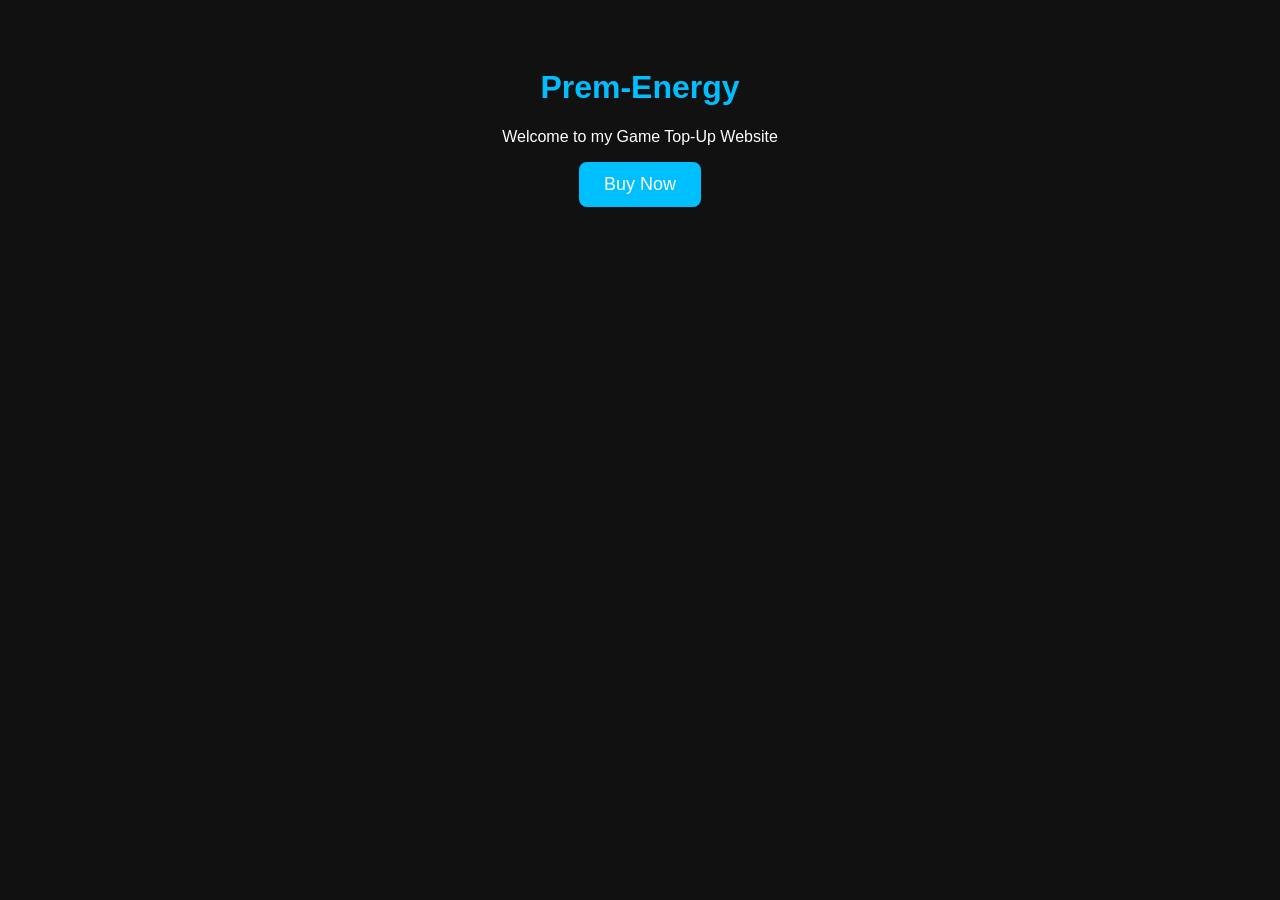
==== index.html @ bc0d189c "Add index.html" ====
<!DOCTYPE html>
<html>
<head>
<meta charset="UTF-8">
<meta name="viewport" content="width=device-width, initial-scale=1.0">
<title>Prem-Energy</title>
<style>
body{
  background:#111;
  color:white;
  font-family:Arial,sans-serif;
  text-align:center;
  padding:40px;
}
h1{color:#00bfff;}
button{
  background:#00bfff;
  color:white;
  border:none;
  padding:12px 25px;
  border-radius:8px;
  font-size:18px;
}
</style>
</head>
<body>
<h1>Prem-Energy</h1>
<p>Welcome to my Game Top-Up Website</p>
<button>Buy Now</button>
</body>
  </html>
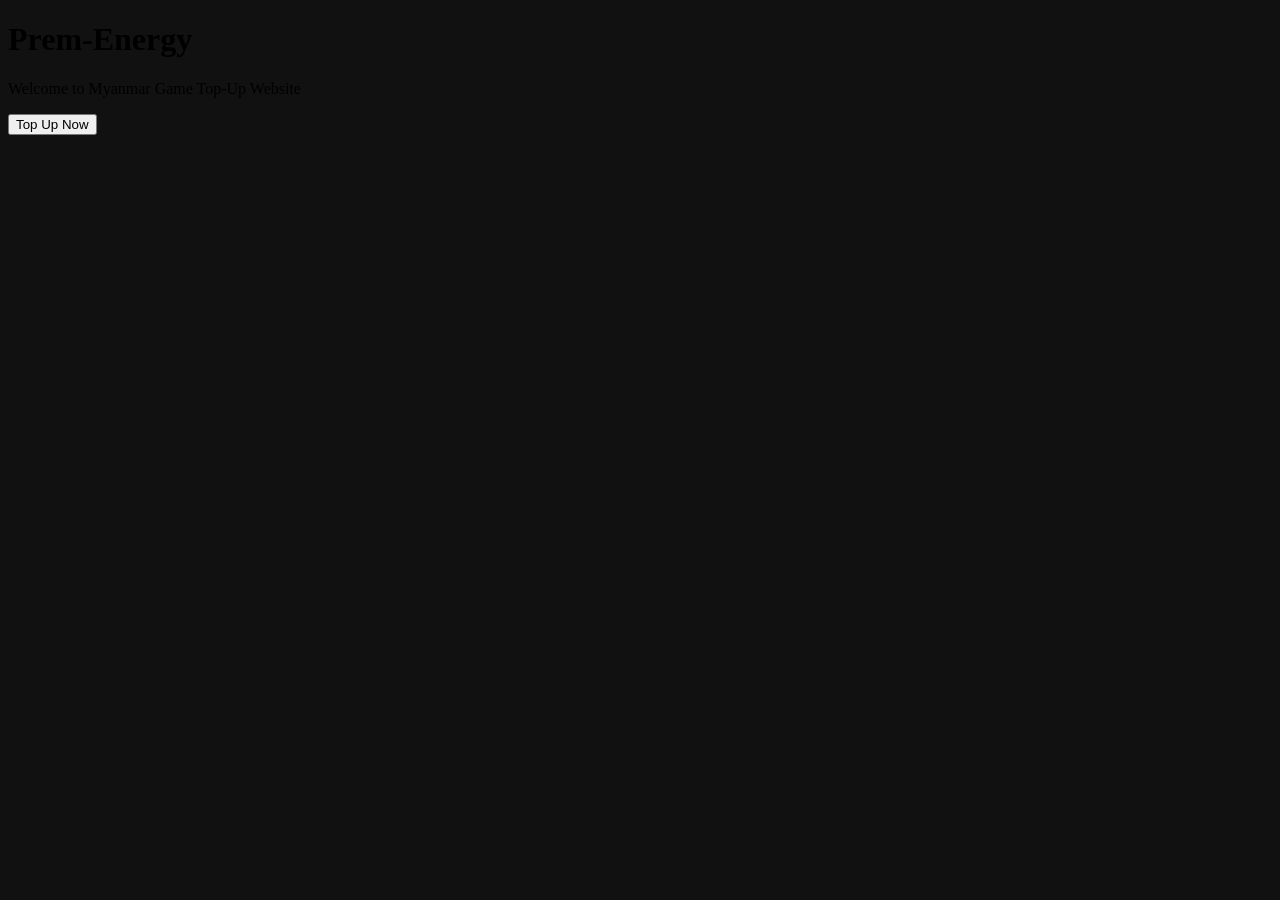
==== commit 2488060a: "Update index.html" ====
--- a/index.html
+++ b/index.html
@@ -1,31 +1,24 @@
 <!DOCTYPE html>
-<html>
+<html lang="en">
 <head>
-<meta charset="UTF-8">
-<meta name="viewport" content="width=device-width, initial-scale=1.0">
-<title>Prem-Energy</title>
-<style>
-body{
-  background:#111;
-  color:white;
-  font-family:Arial,sans-serif;
-  text-align:center;
-  padding:40px;
-}
-h1{color:#00bfff;}
-button{
-  background:#00bfff;
-  color:white;
-  border:none;
-  padding:12px 25px;
-  border-radius:8px;
-  font-size:18px;
-}
-</style>
+    <meta charset="UTF-8">
+    <meta name="viewport" content="width=device-width, initial-scale=1.0">
+    <title>Prem-Energy</title>
+
+    <link rel="stylesheet" href="style.css">
 </head>
+
 <body>
+
 <h1>Prem-Energy</h1>
-<p>Welcome to my Game Top-Up Website</p>
-<button>Buy Now</button>
+
+<p>Welcome to Myanmar Game Top-Up Website</p>
+
+<a href="packages.html">
+    <button>Top Up Now</button>
+</a>
+
+<script src="script.js"></script>
+
 </body>
-  </html>
+</html>
--- a/style.css
+++ b/style.css
@@ -0,0 +1,3 @@
+body{
+    background:#111;
+}
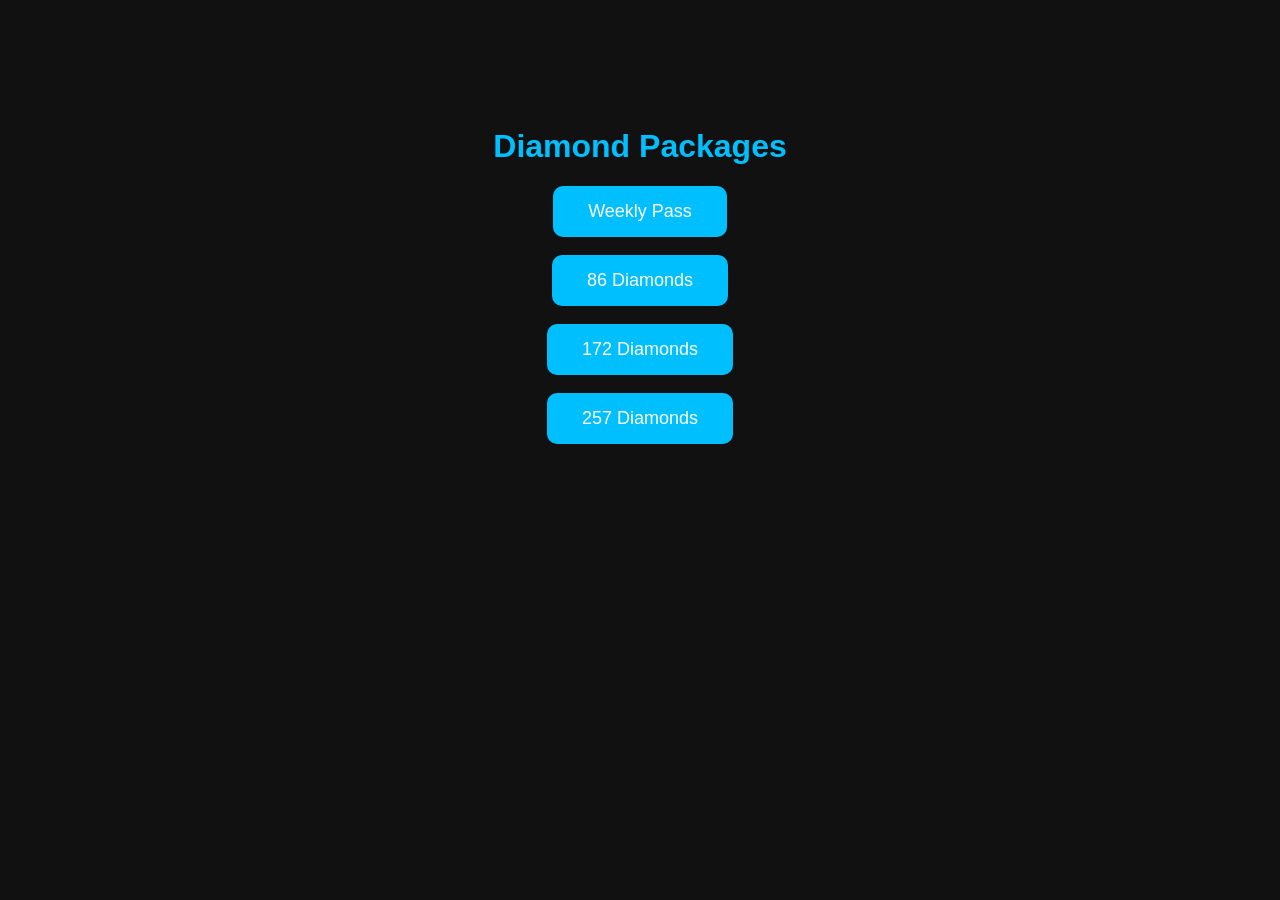
==== commit 0af6e17e: "Update index.html" ====
--- a/index.html
+++ b/index.html
@@ -1,24 +1,26 @@
 <!DOCTYPE html>
-<html lang="en">
+<html>
 <head>
-    <meta charset="UTF-8">
-    <meta name="viewport" content="width=device-width, initial-scale=1.0">
-    <title>Prem-Energy</title>
-
-    <link rel="stylesheet" href="style.css">
+<meta charset="UTF-8">
+<meta name="viewport" content="width=device-width, initial-scale=1.0">
+<title>Packages</title>
+<link rel="stylesheet" href="style.css">
 </head>
 
 <body>
 
-<h1>Prem-Energy</h1>
+<h1>Diamond Packages</h1>
 
-<p>Welcome to Myanmar Game Top-Up Website</p>
+<button onclick="location.href='buy.html'">Weekly Pass</button>
+<br><br>
 
-<a href="packages.html">
-    <button>Top Up Now</button>
-</a>
+<button onclick="location.href='buy.html'">86 Diamonds</button>
+<br><br>
 
-<script src="script.js"></script>
+<button onclick="location.href='buy.html'">172 Diamonds</button>
+<br><br>
+
+<button onclick="location.href='buy.html'">257 Diamonds</button>
 
 </body>
 </html>
--- a/style.css
+++ b/style.css
@@ -1,3 +1,22 @@
 body{
     background:#111;
+    color:white;
+    text-align:center;
+    font-family:Arial,sans-serif;
+    padding:40px;
 }
+
+h1{
+    color:#00bfff;
+    margin-top:80px;
+}
+
+button{
+    background:#00bfff;
+    color:white;
+    border:none;
+    padding:15px 35px;
+    border-radius:10px;
+    font-size:18px;
+    cursor:pointer;
+}
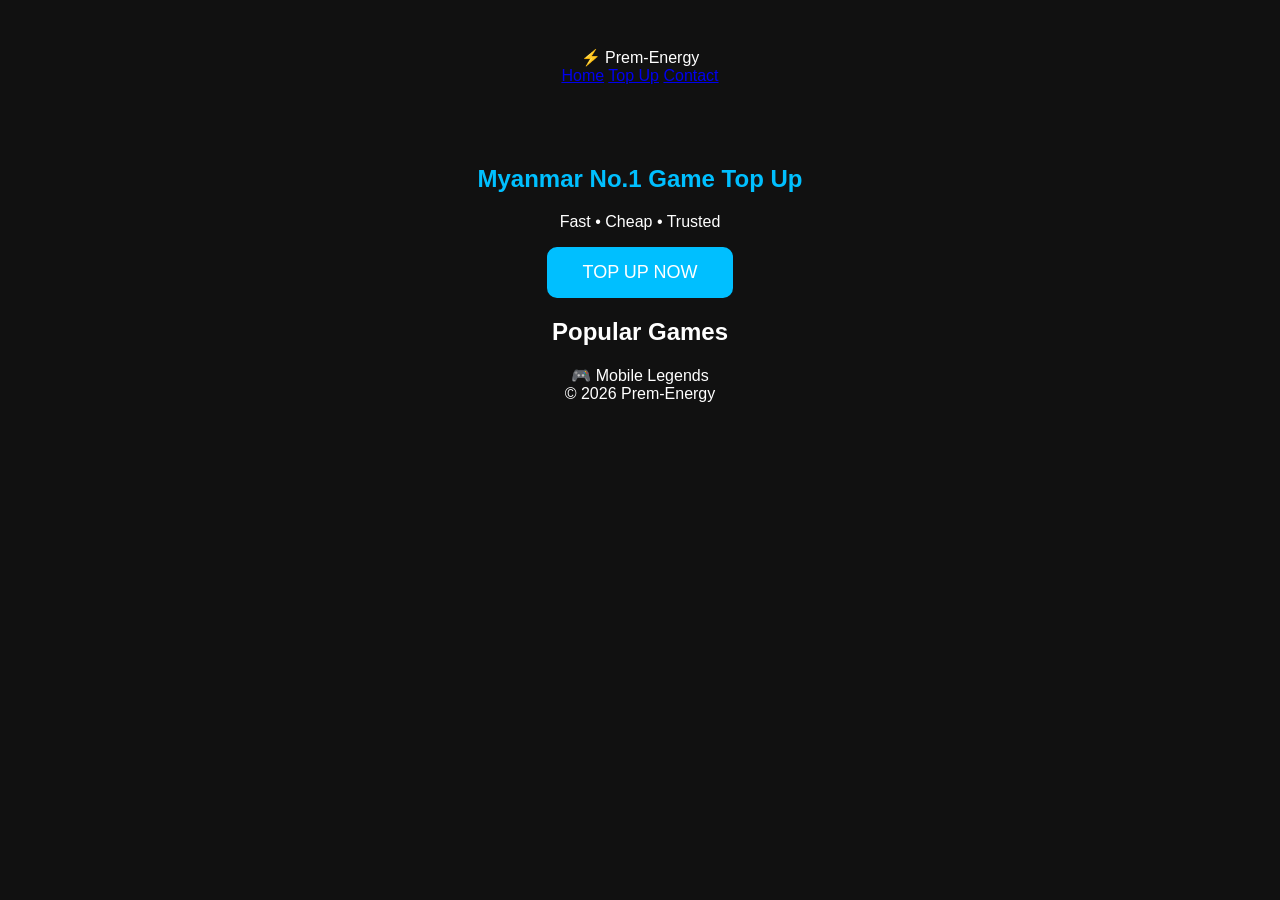
==== commit 2b32d5aa: "Update index.html" ====
--- a/index.html
+++ b/index.html
@@ -1,26 +1,55 @@
 <!DOCTYPE html>
-<html>
+<html lang="en">
 <head>
-<meta charset="UTF-8">
-<meta name="viewport" content="width=device-width, initial-scale=1.0">
-<title>Packages</title>
-<link rel="stylesheet" href="style.css">
+  <meta charset="UTF-8">
+  <meta name="viewport" content="width=device-width, initial-scale=1.0">
+  <title>Prem-Energy</title>
+
+  <link rel="stylesheet" href="style.css">
 </head>
-
 <body>
 
-<h1>Diamond Packages</h1>
+<header>
+    <div class="logo">⚡ Prem-Energy</div>
 
-<button onclick="location.href='buy.html'">Weekly Pass</button>
-<br><br>
+    <nav>
+        <a href="index.html">Home</a>
+        <a href="packages.html">Top Up</a>
+        <a href="#">Contact</a>
+    </nav>
+</header>
 
-<button onclick="location.href='buy.html'">86 Diamonds</button>
-<br><br>
+<section class="hero">
 
-<button onclick="location.href='buy.html'">172 Diamonds</button>
-<br><br>
+<h1>Myanmar No.1 Game Top Up</h1>
 
-<button onclick="location.href='buy.html'">257 Diamonds</button>
+<p>
+Fast • Cheap • Trusted
+</p>
+
+<a href="packages.html">
+<button>TOP UP NOW</button>
+</a>
+
+</section>
+
+<section class="games">
+
+<h2>Popular Games</h2>
+
+<div class="game-card">
+🎮 Mobile Legends
+</div>
+
+</section>
+
+<footer>
+
+© 2026 Prem-Energy
+
+</footer>
+
+<script src="script.js"></script>
 
 </body>
 </html>
--- a/style.css
+++ b/style.css
@@ -20,3 +20,19 @@
     font-size:18px;
     cursor:pointer;
 }
+
+.card{
+    background:#222;
+    margin:20px;
+    padding:20px;
+    border-radius:12px;
+    text-align:center;
+}
+
+.card h2{
+    color:#00bfff;
+}
+
+.card p{
+    color:white;
+}
